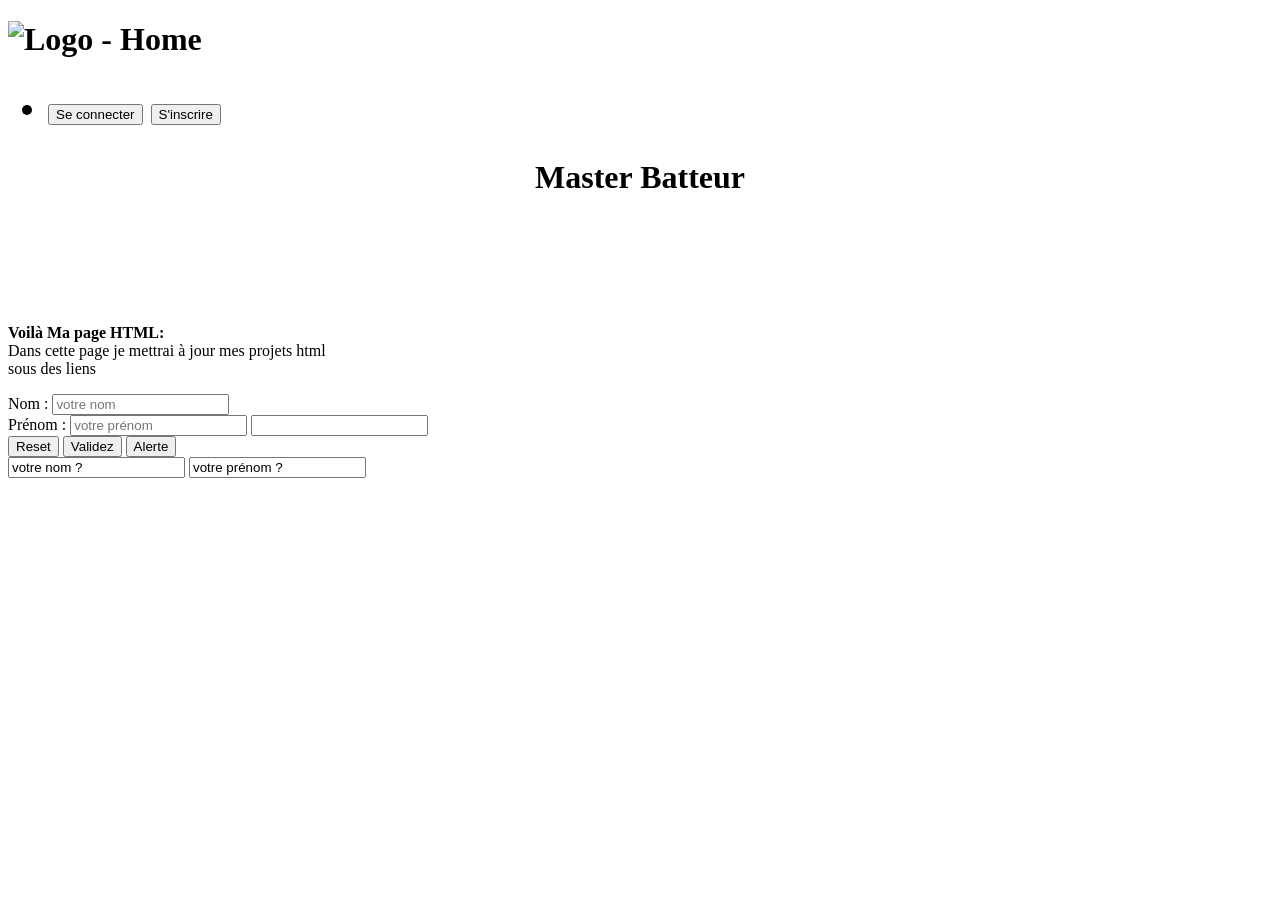
==== site web.html @ fe34e70d "Add files via upload" ====
<!doctype html>   <!-- Chaques balises doivent être refermées -->
<html lang="fr">
	<head> <!-- entête -->
		<meta charset="utf-8">
		<title>Master Batteur</title>
		<link rel="stylesheet" href="css/css_main.css">
		<!-- <script src="java/hollow_knight.js"></script> -->

	</head>
	<body>
		<h1>
		<nav class="NavBar">
			<div class="NavBar__Left__Container">
				<div class="NavBar__Logo__Container">
							<img alt="Logo - Home" id="photo" src = "images\logo.jpg"  >
				</div>
			</div>
			<div class="NavBar__Spacer">
			</div>
			<ul class="NavBar__List" role="presentation">
				<li class="NavBar__List--item">
					<div class="UserMenu">
						<button class="Boutton_log" tabindex="0">Se connecter</button>
						<button class="Boutton_log" tabindex="0">S'inscrire</button>
					</div>
				</li>
		</h1>
				<h1><center>Master Batteur</center></h1>
		<br><br><br><br><br>
		<p> <!-- les images/gifs -->
			<b> Voilà Ma page HTML:</b>
			<br> Dans cette page je mettrai à jour mes projets html <br> sous des liens
		</p>
		<form class = "left" name = "entree">
		    <!-- mes formulaires -->
			Nom : <input type="text" name="nom" placeholder="votre nom" style = "color:red;" /> <br/>
			Prénom : <input type="text" name="prenom" placeholder="votre prénom " style = "color:red;"/>
			<input  class = "transparent" type="textarea" name="sss">
			<br/>
			<!-- Mes bouttons -->
			<input class = "button" type="reset" value="Reset">
			<input class = "button" type = "button" id = "retour" value="Validez" >
			<input class = "button" type = "button" id = "alerte" value="Alerte" >
		</form>
		<!-- formulaire pour l'alerte de début -->
		<form class = "left" name="form3" >
			<input class = "nul" name="prompt3" type="text" value="votre nom ?" >
			<input class = "nul" name="prompt4" type="text" value="votre prénom ?">
		</form>

		<!-- Ceci est un autre paragraphe -->
	</body>
	<!-- Code Javascript -->
	<!-- <script> -->
		<!-- const boutton = document.getElementById("retour") -->
		<!-- boutton.onclick = () => document.entree.sss.value = "bonjour" + " " + document.entree.nom.value +  " " + document.entree.prenom.value + " !" -->
		<!-- const boutton2 = document.getElementById("alerte") -->
		<!-- boutton2.onclick = () => window.alert(document.entree.prenom.value + " a cliqué sur le bouton") -->
		<!-- alert("Bienveunue " + prompt(document.form3.prompt3.value) + " " + prompt(document.form3.prompt4.value)); -->
	<!-- </script> -->
</html>
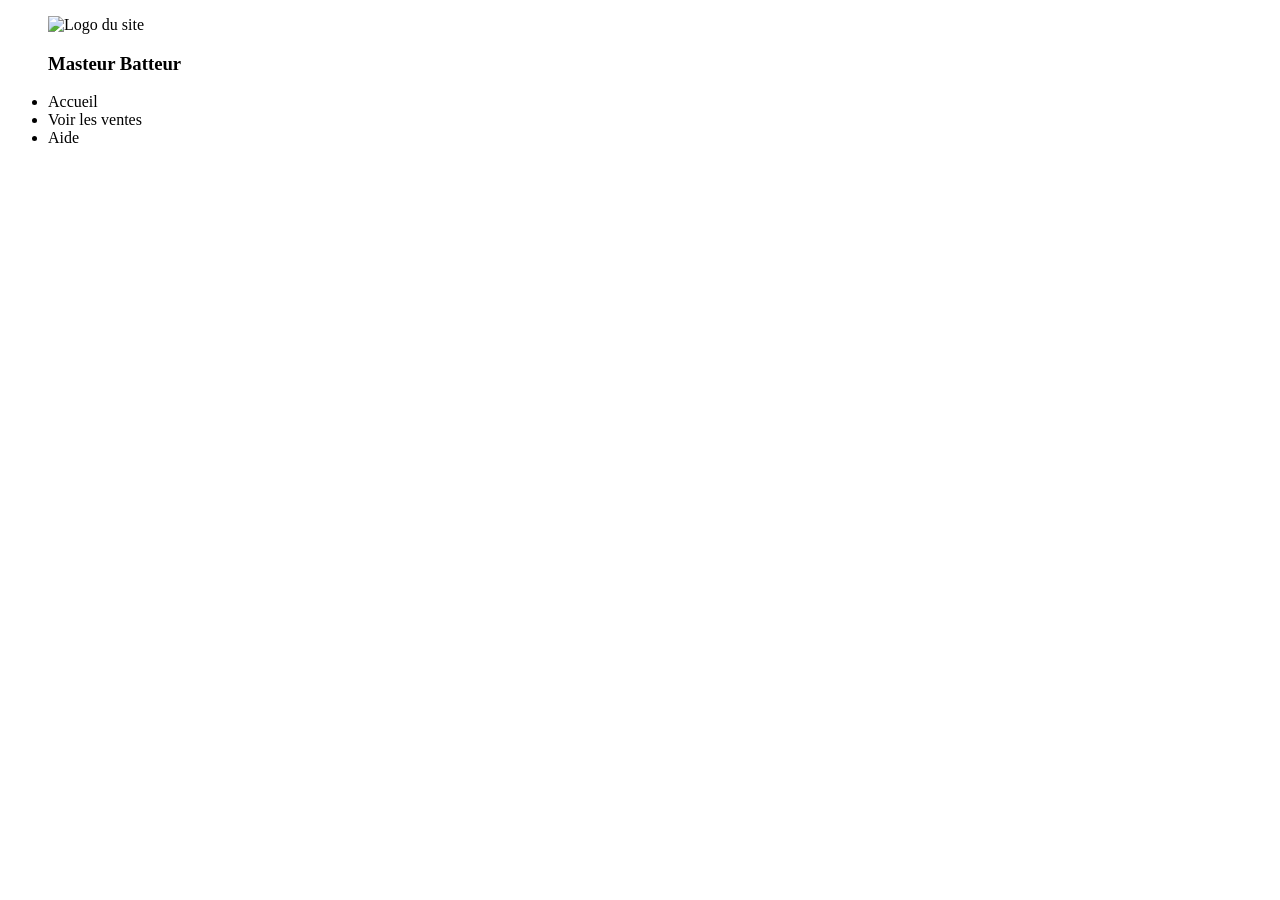
==== commit d8eaa3d1: "Update site web.html" ====
--- a/site web.html
+++ b/site web.html
@@ -4,51 +4,29 @@
 		<meta charset="utf-8">
 		<title>Master Batteur</title>
 		<link rel="stylesheet" href="css/css_main.css">
+		<link rel="icon" href="images/logo.jpg" />
+		<link rel="preconnect" href="https://fonts.googleapis.com">
+		<link rel="preconnect" href="https://fonts.gstatic.com" crossorigin>
+		<link href="https://fonts.googleapis.com/css2?family=Anton&display=swap" rel="stylesheet">
+
 		<!-- <script src="java/hollow_knight.js"></script> -->
 
 	</head>
 	<body>
-		<h1>
-		<nav class="NavBar">
-			<div class="NavBar__Left__Container">
-				<div class="NavBar__Logo__Container">
-							<img alt="Logo - Home" id="photo" src = "images\logo.jpg"  >
-				</div>
-			</div>
-			<div class="NavBar__Spacer">
-			</div>
-			<ul class="NavBar__List" role="presentation">
-				<li class="NavBar__List--item">
-					<div class="UserMenu">
-						<button class="Boutton_log" tabindex="0">Se connecter</button>
-						<button class="Boutton_log" tabindex="0">S'inscrire</button>
-					</div>
-				</li>
-		</h1>
-				<h1><center>Master Batteur</center></h1>
-		<br><br><br><br><br>
-		<p> <!-- les images/gifs -->
-			<b> Voilà Ma page HTML:</b>
-			<br> Dans cette page je mettrai à jour mes projets html <br> sous des liens
-		</p>
-		<form class = "left" name = "entree">
-		    <!-- mes formulaires -->
-			Nom : <input type="text" name="nom" placeholder="votre nom" style = "color:red;" /> <br/>
-			Prénom : <input type="text" name="prenom" placeholder="votre prénom " style = "color:red;"/>
-			<input  class = "transparent" type="textarea" name="sss">
-			<br/>
-			<!-- Mes bouttons -->
-			<input class = "button" type="reset" value="Reset">
-			<input class = "button" type = "button" id = "retour" value="Validez" >
-			<input class = "button" type = "button" id = "alerte" value="Alerte" >
-		</form>
-		<!-- formulaire pour l'alerte de début -->
-		<form class = "left" name="form3" >
-			<input class = "nul" name="prompt3" type="text" value="votre nom ?" >
-			<input class = "nul" name="prompt4" type="text" value="votre prénom ?">
-		</form>
-
-		<!-- Ceci est un autre paragraphe -->
+		<section class="top-page">
+			<nav class="navbar">
+				<ul class="flex3">
+					<img class="logo" src="images/logo.svg" alt="Logo du site">
+					<h1>Masteur Batteur</h1>
+				</ul>
+				<ul class="flex1">
+					<li>Accueil</li>
+					<li>Voir les ventes</li>
+					<li>Aide</li>
+					<a href="page_connexion.html" target="_blank" style="color:white" class="button">Se connecter</a>
+				</ul>
+			</nav>
+		</section>
 	</body>
 	<!-- Code Javascript -->
 	<!-- <script> -->
